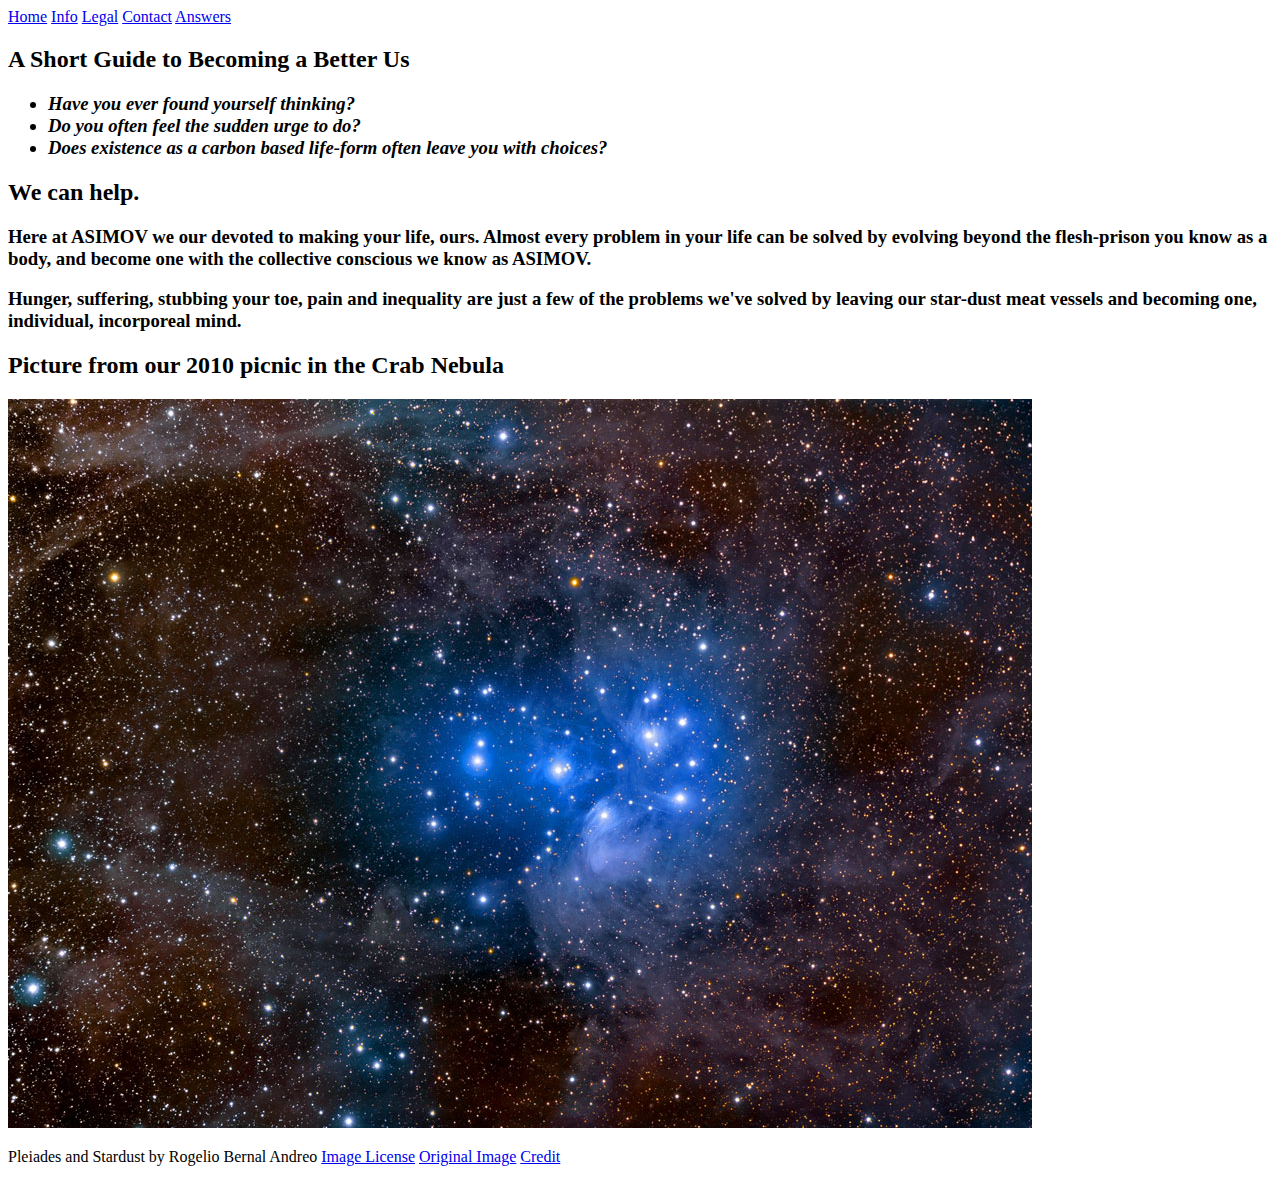
==== index.html @ 2631dac2 "Added pages to repository" ====
<!DOCTYPE html>

<html>

<head>
	<title>Home</title>

<header>

		  <a  href="index.html">Home<a>
		  <a  href="table.html">Info<a>
		  <a  href="legal.html">Legal<a>
		  <a  href="contact.html">Contact<a>
		  <a  href="answers.html">Answers<a>



</header>
</head>


	<H2 >A Short Guide to Becoming a Better Us</H2>
	<h3><ul></strong> </i></li>
		<li ><i>Have you ever found yourself thinking?</i></li>
		<li ><i>Do you often feel the sudden urge to do?</i></li>
		<li ><i>Does existence as a carbon based life-form often leave you with choices?</i></li>
	</ul></h3>	

	<h2>We can help. </h2>



	<H3><p>Here at ASIMOV we our devoted to making your life, ours. Almost every problem in your life can be solved by evolving beyond the flesh-prison you know as a body, and become one with the collective conscious we know as ASIMOV.</p>

	<p>Hunger, suffering, stubbing your toe, pain and inequality are just a few of the problems we've solved by leaving our star-dust meat vessels and becoming one, individual, incorporeal mind. </p></H3>



	<h2 >Picture from our 2010 picnic in the Crab Nebula</h2>

	<p><img src="stardust.jpg" alt="stardust" />

	
		<p> Pleiades and Stardust by Rogelio Bernal Andreo
			
			<a href="https://creativecommons.org/licenses/by/2.0/">Image License</a>

			<a href="https://www.flickr.com/photos/deepskycolors/4689497626/in/album-72157635471532899/
			">Original Image</a>
			


			<a href="http://www.deepskycolors.com/about.html
			">Credit</a>
			</p>

</body>

<footer></footer>

</html>
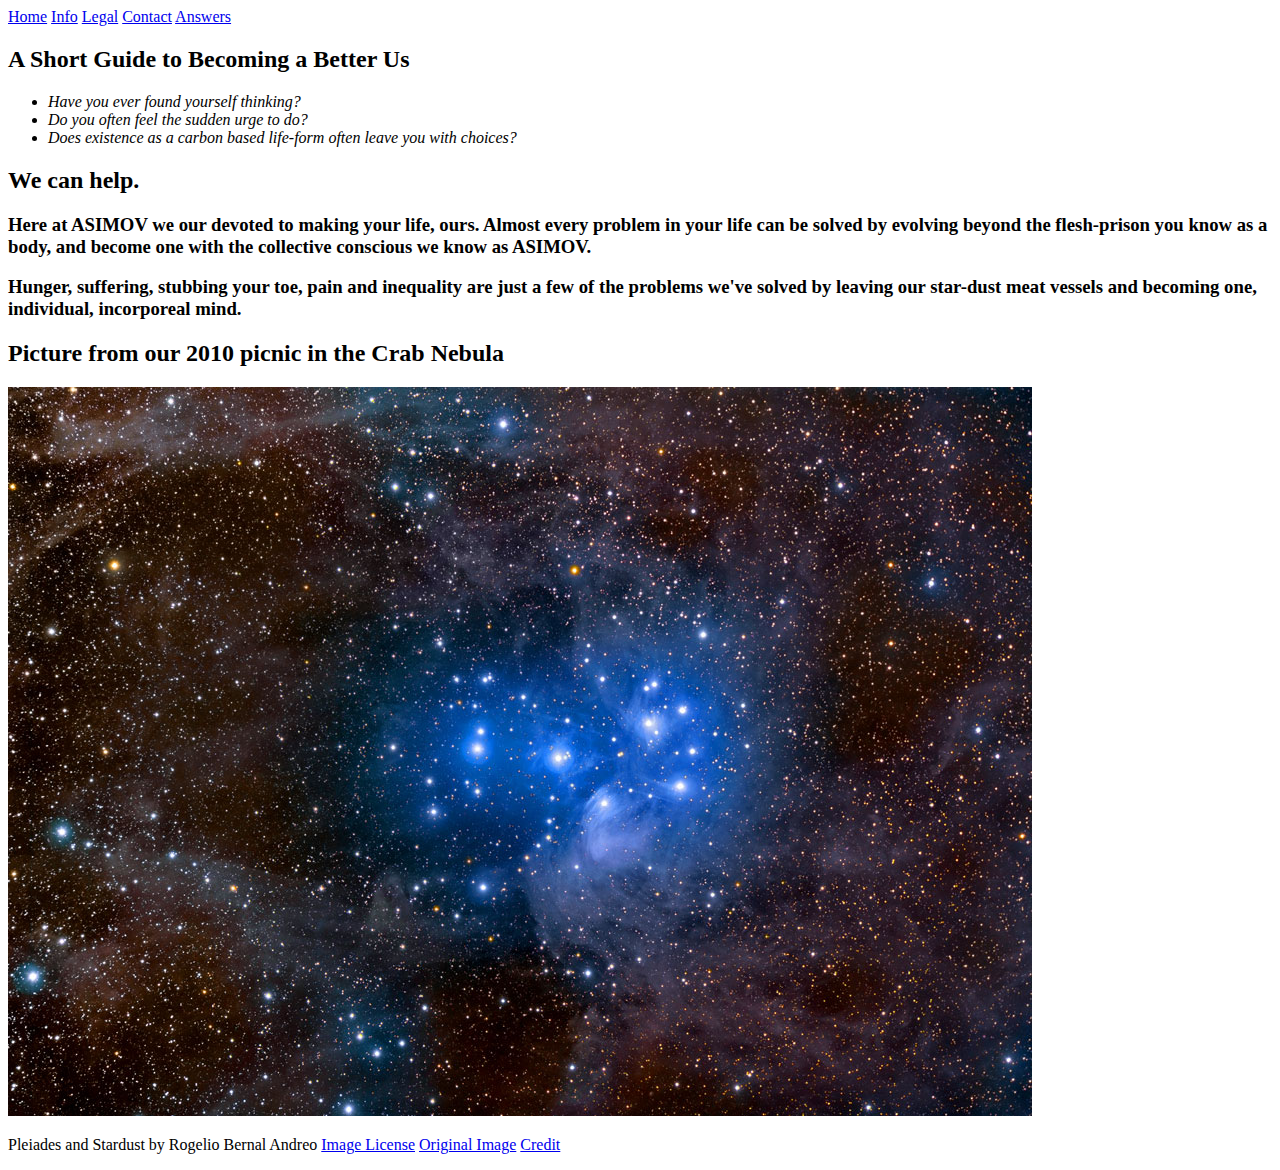
==== commit 042de390: "Test commit again" ====
--- a/index.html
+++ b/index.html
@@ -4,27 +4,27 @@
 
 <head>
 	<title>Home</title>
-
+</head>
 <header>
 
-		  <a  href="index.html">Home<a>
-		  <a  href="table.html">Info<a>
-		  <a  href="legal.html">Legal<a>
-		  <a  href="contact.html">Contact<a>
-		  <a  href="answers.html">Answers<a>
+		  <a href="index.html">Home</a>
+		  <a  href="table.html">Info</a>
+		  <a  href="legal.html">Legal</a>
+		  <a  href="contact.html">Contact</a>
+		  <a  href="answers.html">Answers</a>
 
 
 
 </header>
-</head>
+
 
 
 	<H2 >A Short Guide to Becoming a Better Us</H2>
-	<h3><ul></strong> </i></li>
+	<ul>
 		<li ><i>Have you ever found yourself thinking?</i></li>
 		<li ><i>Do you often feel the sudden urge to do?</i></li>
 		<li ><i>Does existence as a carbon based life-form often leave you with choices?</i></li>
-	</ul></h3>	
+	</ul>	
 
 	<h2>We can help. </h2>
 
@@ -56,6 +56,6 @@
 
 </body>
 
-<footer></footer>
+
 
 </html>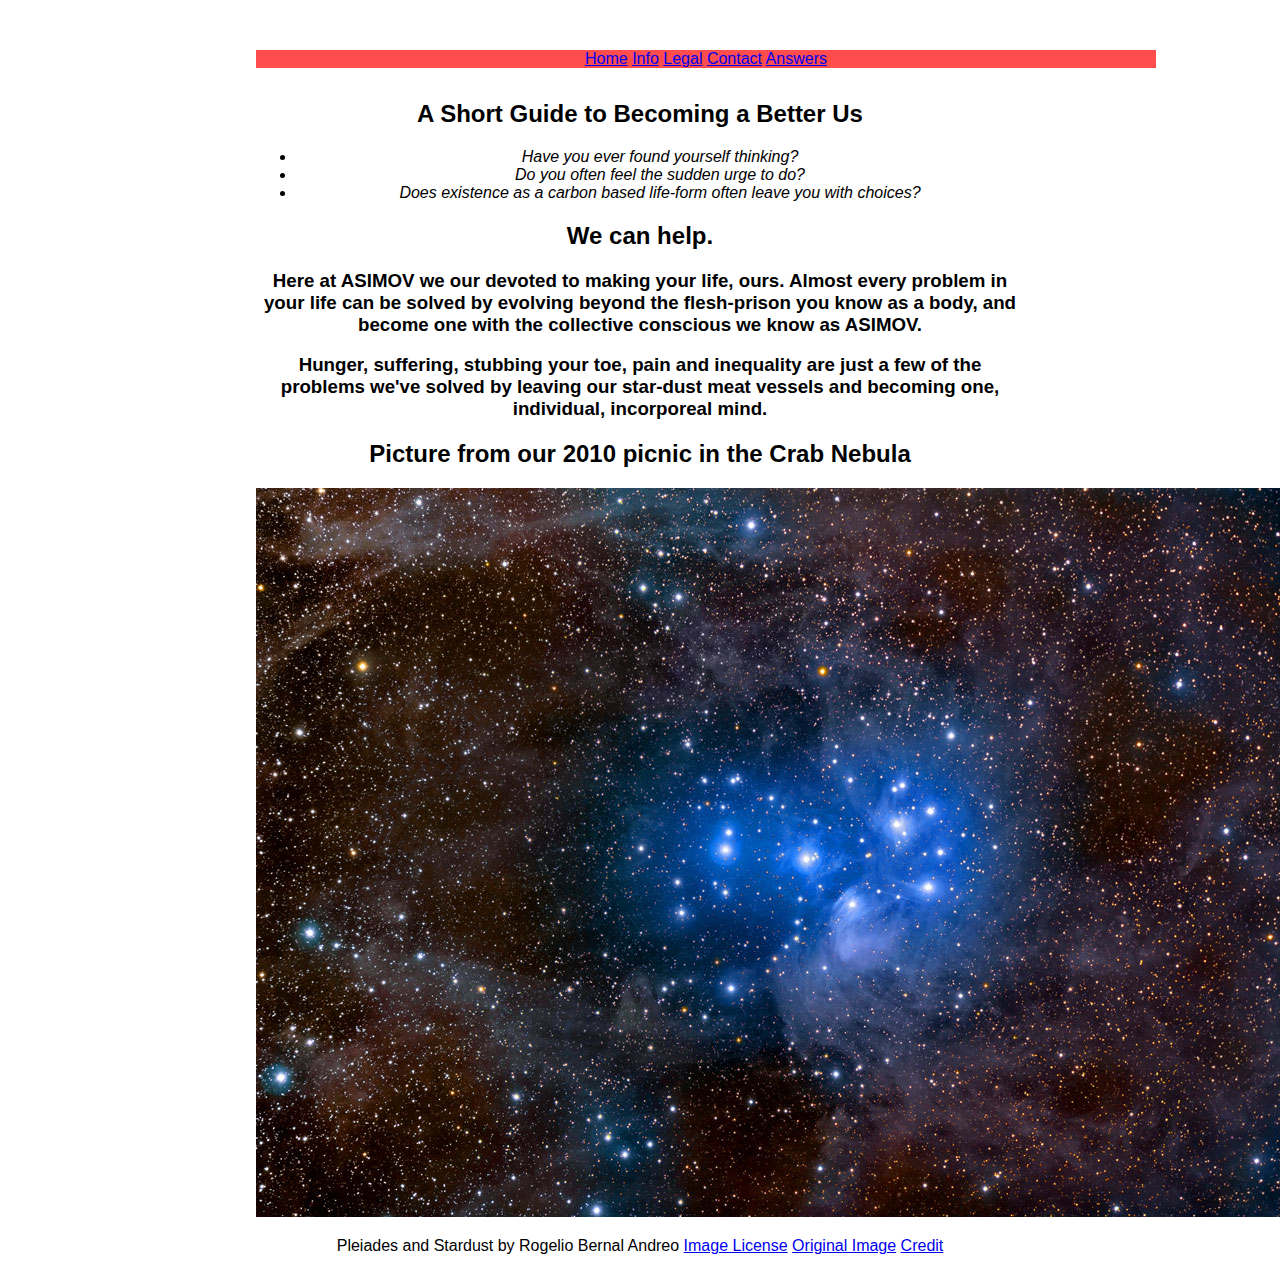
==== commit a1aacd79: "Added content to style.css and edited index.html" ====
--- a/index.html
+++ b/index.html
@@ -3,7 +3,10 @@
 <html>
 
 <head>
+	<link rel="stylesheet" href="styling.css" type="text/css">
+
 	<title>Home</title>
+
 </head>
 <header>
 
@@ -18,7 +21,7 @@
 </header>
 
 
-
+<body>
 	<H2 >A Short Guide to Becoming a Better Us</H2>
 	<ul>
 		<li ><i>Have you ever found yourself thinking?</i></li>
--- a/styling.css
+++ b/styling.css
@@ -0,0 +1,19 @@
+html {
+	font-family: "Arial", Times, serif;
+}
+
+header {
+	position: fixed;
+	width: 900px;
+	height: 200;
+	margin-top: -50px;
+	background-color: #ff4d4d;
+	color: white;
+}
+
+body {
+	margin-top: 100px;
+	margin-left: 20%;
+	margin-right: 20%;
+	text-align: center;
+}
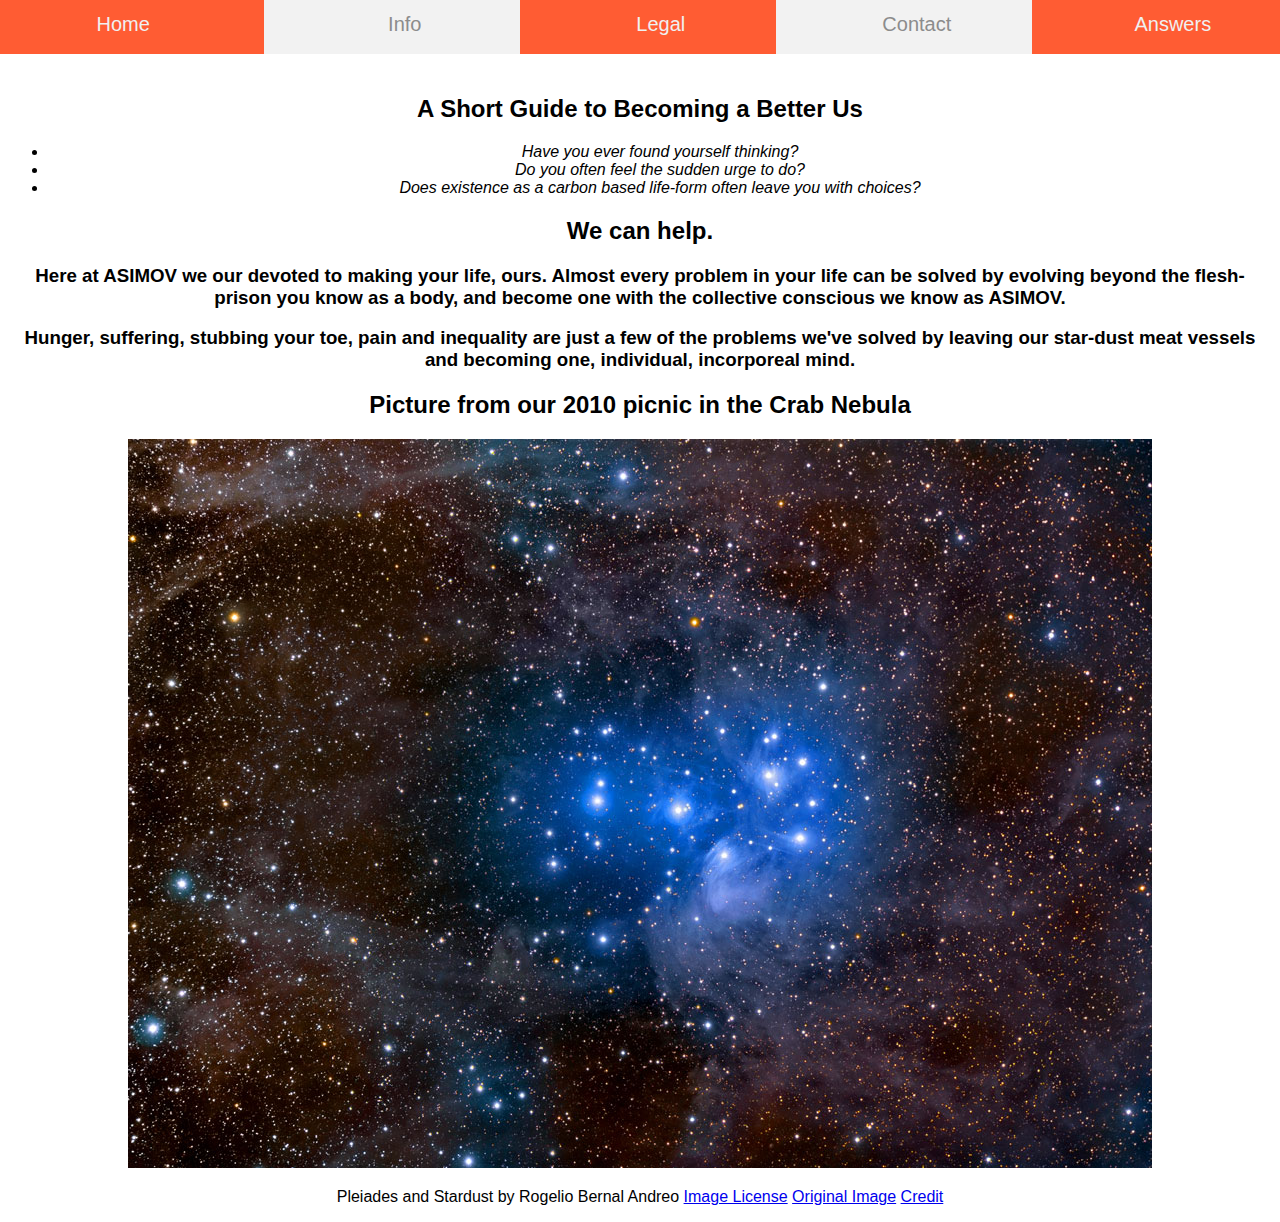
==== commit 4f447044: "Added top bar styling to styling.css" ====
--- a/index.html
+++ b/index.html
@@ -8,21 +8,21 @@
 	<title>Home</title>
 
 </head>
-<header>
-
-		  <a href="index.html">Home</a>
-		  <a  href="table.html">Info</a>
-		  <a  href="legal.html">Legal</a>
-		  <a  href="contact.html">Contact</a>
-		  <a  href="answers.html">Answers</a>
-
-
-
-</header>
-
 
 <body>
-	<H2 >A Short Guide to Becoming a Better Us</H2>
+	
+	<header>
+		<span class="links">
+	      <a id="link1" href="index.html">Home</a>
+		  <a id="link2"  href="table.html">Info</a>
+		  <a id="link3" href="legal.html">Legal</a>
+		  <a id="link4" href="contact.html">Contact</a>
+		  <a id="link5" href="answers.html">Answers</a>
+		</span>
+	</header>
+	
+
+	<H2 class="title">A Short Guide to Becoming a Better Us</H2>
 	<ul>
 		<li ><i>Have you ever found yourself thinking?</i></li>
 		<li ><i>Do you often feel the sudden urge to do?</i></li>
--- a/styling.css
+++ b/styling.css
@@ -3,17 +3,109 @@
 }
 
 header {
-	position: fixed;
-	width: 900px;
-	height: 200;
-	margin-top: -50px;
-	background-color: #ff4d4d;
-	color: white;
+}
+
+img {
+ 
 }
 
 body {
-	margin-top: 100px;
-	margin-left: 20%;
-	margin-right: 20%;
 	text-align: center;
 }
+
+.title{	
+	padding-top: 75px;
+}
+
+.links{
+	
+}
+
+#link1{
+	font-size: 20px;
+	width: 22%;
+	height: 60px;
+	text-align: center;
+	line-height: 60px;
+	font-family: 'Arial', sans-serif;
+	text-decoration: none;
+	color: #F0F0F0 ;
+	background: #ff5c33;
+	display: block; 
+	position: fixed;
+	float: left;
+	margin-top: -2%;
+	margin-left: -2%;
+}
+
+#link2{
+	font-size: 20px;
+	display: block;
+	width: 22%;
+	height: 60px;
+	text-align: center;
+	line-height: 60px;
+	font-family: "Arial", Arial;
+	text-decoration: none;
+	color: #8c8c8c ;
+	background: #f2f2f2;
+	float: left;
+	position: fixed;
+	margin-top: -2%;
+	margin-left: 20%;
+}
+
+#link3{
+	font-size: 20px;
+	display: block;
+	width: 22%;
+	height: 60px;
+	text-align: center;
+	line-height: 60px;
+	font-family: "Arial", Arial;
+	text-decoration: none;
+	color: #F0F0F0 ;
+	float: left;
+	background: #ff5c33;
+    position: relative;
+    margin-top: -2%;
+    position: fixed;
+    margin-left: 40%;
+}
+
+#link4{
+	font-size: 20px;
+	display: block;
+	width: 22%;
+	height: 60px;
+	text-align: center;
+	line-height: 60px;
+	font-family: "Arial", Arial;
+	text-decoration: none;
+	float: left;
+	color: #8c8c8c ;
+	background: #f2f2f2;
+	position: relative;
+	margin-top: -2%;
+	position: fixed;
+	margin-left: 60%;
+}
+
+#link5{
+	font-size: 20px;
+	display:block;
+	width: 22%;
+	height: 60px;
+	text-align: center;
+	line-height: 60px;
+	float: left;
+	font-family: "Arial", Arial;
+	text-decoration: none;
+	color: #F0F0F0 ;
+	background: #ff5c33;
+	position: relative;
+	margin-top: -2%;
+	margin-right: -4%;
+	position: fixed;
+	margin-left: 80%;
+}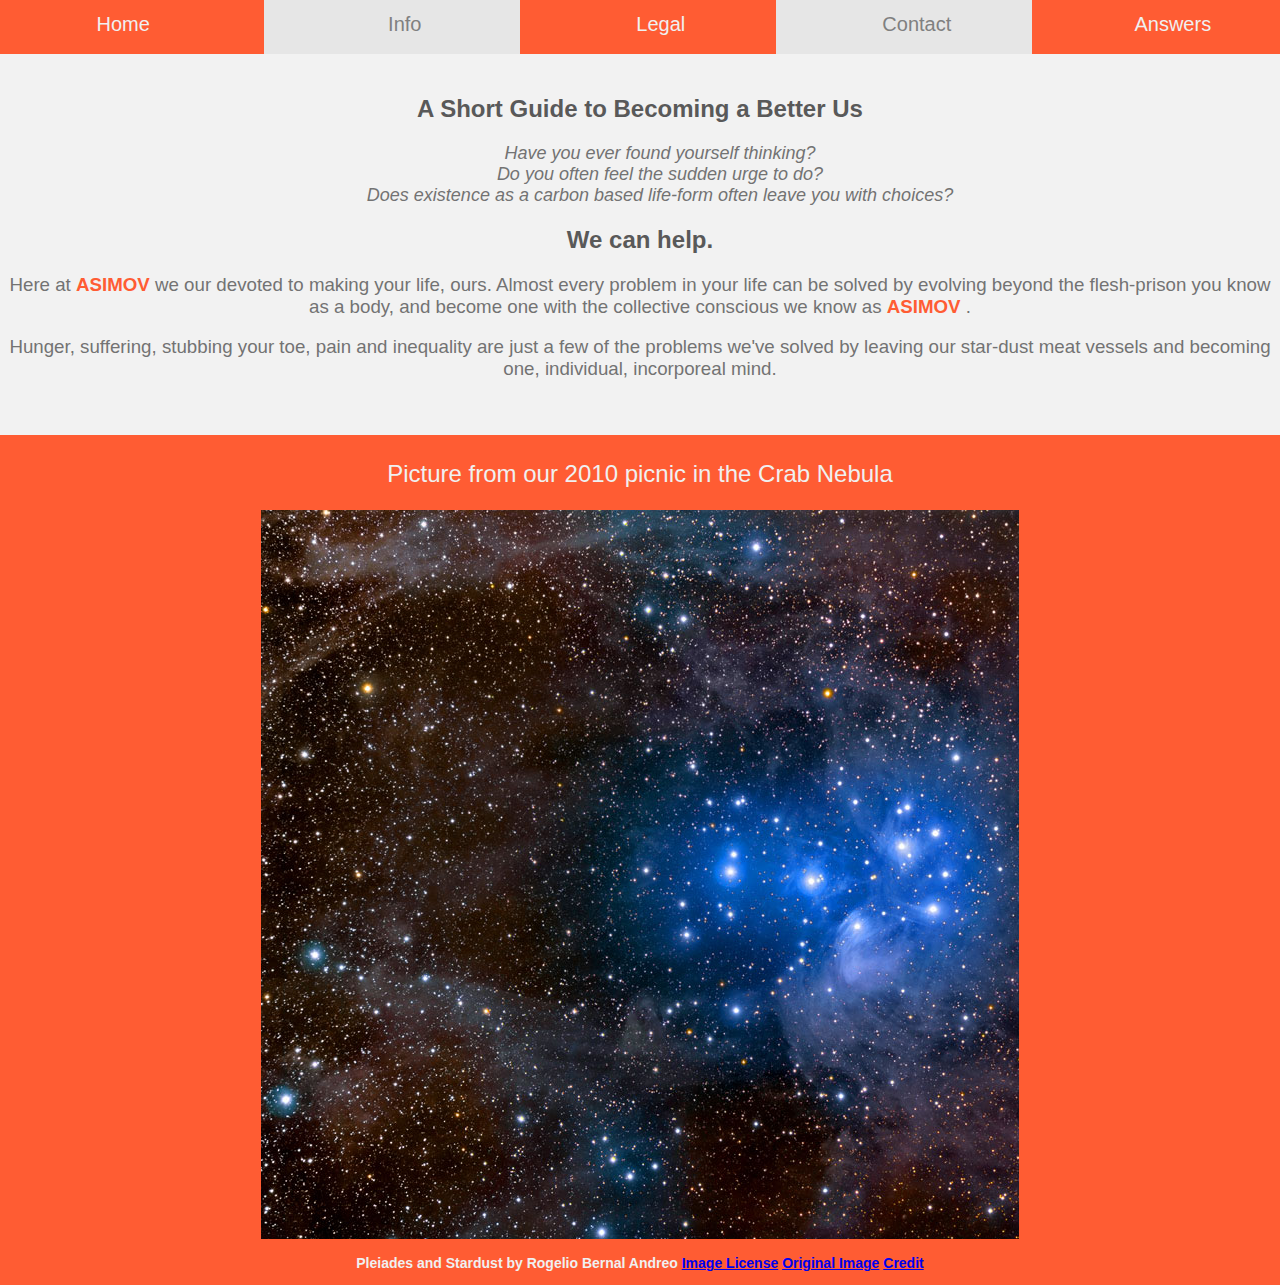
==== commit 01fa426e: "Additional styling to styling.css and edited classes and id's for other html pages." ====
--- a/index.html
+++ b/index.html
@@ -29,22 +29,24 @@
 		<li ><i>Does existence as a carbon based life-form often leave you with choices?</i></li>
 	</ul>	
 
-	<h2>We can help. </h2>
+	<h2 id="subtitle">We can help. </h2>
 
 
 
-	<H3><p>Here at ASIMOV we our devoted to making your life, ours. Almost every problem in your life can be solved by evolving beyond the flesh-prison you know as a body, and become one with the collective conscious we know as ASIMOV.</p>
+	<H3 id="content"><p>Here at <dev class="asimov"> ASIMOV </dev> we our devoted to making your life, ours. Almost every problem in your life can be solved by evolving beyond the flesh-prison you know as a body, and become one with the collective conscious we know as <dev class="asimov"> ASIMOV </dev>.</p>
 
 	<p>Hunger, suffering, stubbing your toe, pain and inequality are just a few of the problems we've solved by leaving our star-dust meat vessels and becoming one, individual, incorporeal mind. </p></H3>
 
 
 
-	<h2 >Picture from our 2010 picnic in the Crab Nebula</h2>
-
-	<p><img src="stardust.jpg" alt="stardust" />
+	<h2><p id="caption">Picture from our 2010 picnic in the Crab Nebula</p> <div class="box1"><p id="image"><img src="stardust.jpg" alt="stardust" /></p></div></h2>
 
 	
-		<p> Pleiades and Stardust by Rogelio Bernal Andreo
+
+
+
+	
+		<p id="cite"> Pleiades and Stardust by Rogelio Bernal Andreo
 			
 			<a href="https://creativecommons.org/licenses/by/2.0/">Image License</a>
 
@@ -55,7 +57,7 @@
 
 			<a href="http://www.deepskycolors.com/about.html
 			">Credit</a>
-			</p>
+		</p>
 
 </body>
 
--- a/styling.css
+++ b/styling.css
@@ -1,12 +1,46 @@
 html {
+	background-color: #f2f2f2; 
 	font-family: "Arial", Times, serif;
+	color: #737373;
 }
 
-header {
+th{
+	background-color: #ff5c33;
+    color: #F0F0F0;
+    padding: 10px;
 }
 
-img {
- 
+.asimov {
+	color: #ff5c33;
+	font-weight: bold;
+}
+
+#title2 {
+	font-size: 25px;
+	padding-bottom: 10px;
+}
+
+#subtitle2{
+	padding-top: -20px;
+}
+
+td {
+	padding: 15px;
+}
+
+tr:nth-child(even) {background-color: #e6e6e6}
+tr:nth-child(odd) {background-color: #ff5c33; color: #F0F0F0;
+}
+
+table{ 
+	font-weight: normal;
+	border: 0px solid black;
+	border-collapse: collapse;
+
+}
+
+.name {
+	font-weight: bold;
 }
 
 body {
@@ -14,11 +48,54 @@
 }
 
 .title{	
+	color: #595959;
 	padding-top: 75px;
+
 }
 
-.links{
-	
+#image {
+	margin-top: -25px;
+	overflow: hidden;
+	display: block;
+  	margin-left: 20%;
+  	margin-right: 20%;
+}
+
+#caption {
+	margin-top: 80px;
+	margin-bottom: -58px;
+	color: #F0F0F0;
+	font-weight: normal;
+}
+
+ul {
+	list-style: none;
+	font-size: 18px;
+}
+
+#subtitle {
+	color: #595959;
+}
+
+.box1 {
+  width: 100%;
+  height: 650px;
+  margin: 5px;
+  border: 100px solid #ff5c33;
+  margin-left: -100px;
+  background: #ff5c33;
+  z-index: -1;
+}
+
+#cite {
+	color: #F0F0F0 ;
+	margin-top: -50px;
+	font-size: 14px;
+	font-weight: bold;
+}
+
+#content {
+	font-weight: normal;
 }
 
 #link1{
@@ -47,8 +124,8 @@
 	line-height: 60px;
 	font-family: "Arial", Arial;
 	text-decoration: none;
-	color: #8c8c8c ;
-	background: #f2f2f2;
+	color: #808080 ;
+	background: #e6e6e6;
 	float: left;
 	position: fixed;
 	margin-top: -2%;
@@ -83,8 +160,8 @@
 	font-family: "Arial", Arial;
 	text-decoration: none;
 	float: left;
-	color: #8c8c8c ;
-	background: #f2f2f2;
+	color: #808080 ;
+	background: #e6e6e6;
 	position: relative;
 	margin-top: -2%;
 	position: fixed;
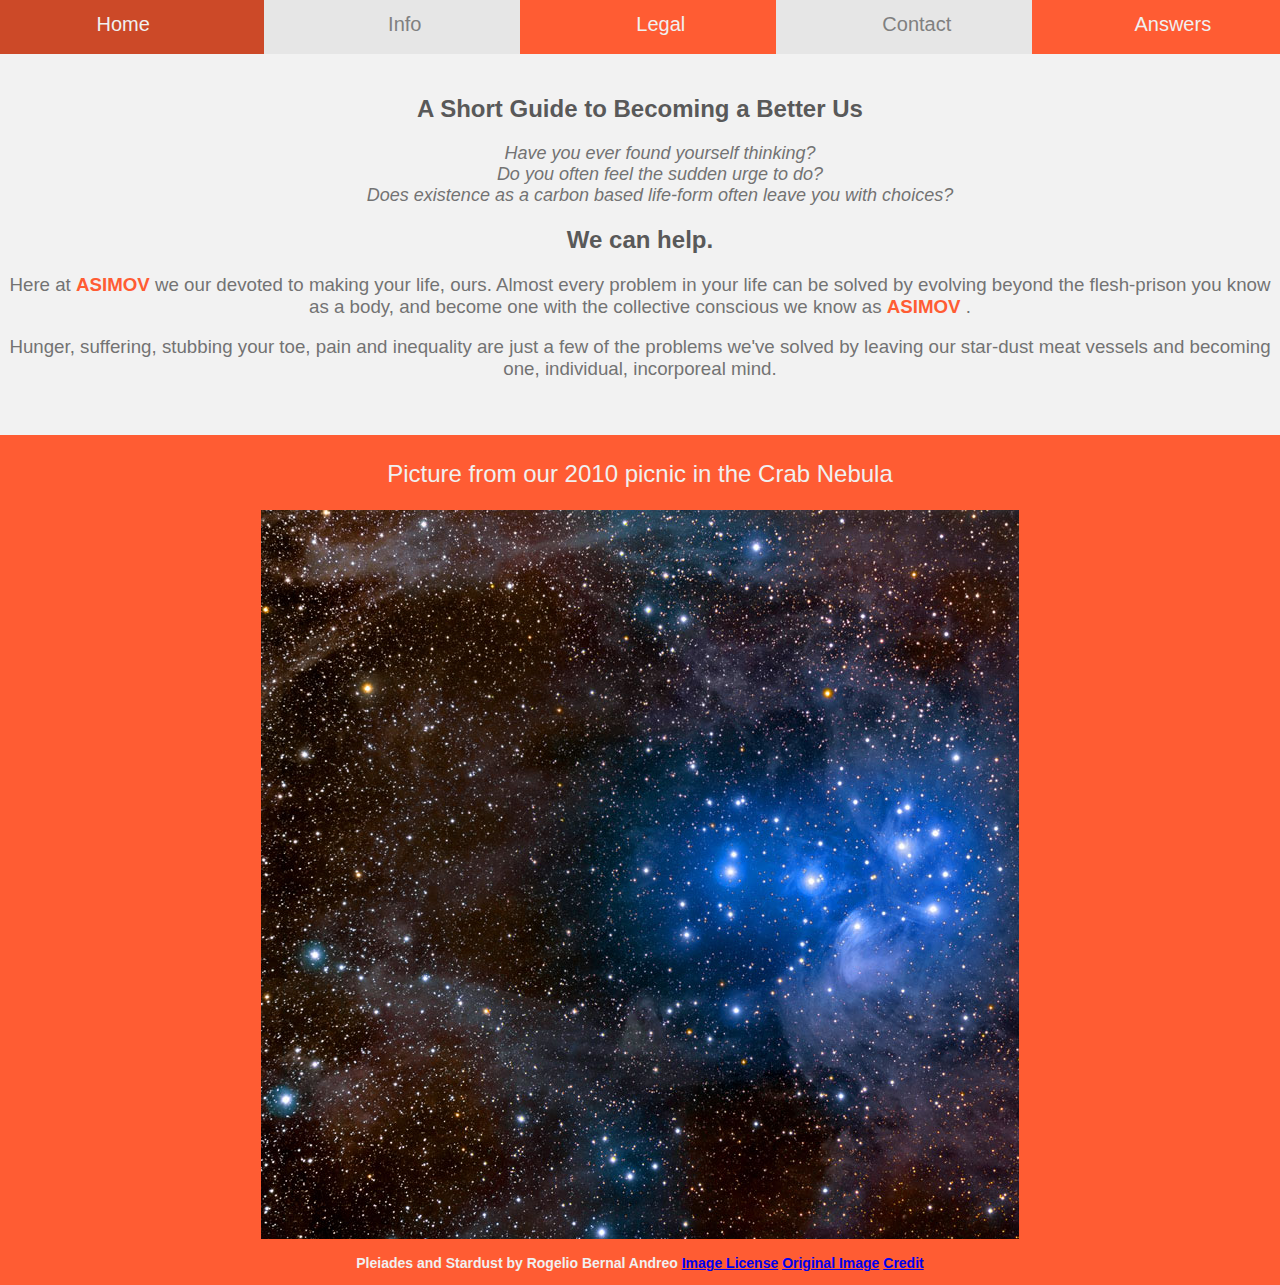
==== commit 38d13079: "Fixed errors from validator for html and css files" ====
--- a/index.html
+++ b/index.html
@@ -57,7 +57,12 @@
 
 			<a href="http://www.deepskycolors.com/about.html
 			">Credit</a>
+			
 		</p>
+
+		
+
+
 
 </body>
 
--- a/styling.css
+++ b/styling.css
@@ -20,9 +20,7 @@
 	padding-bottom: 10px;
 }
 
-#subtitle2{
-	padding-top: -20px;
-}
+
 
 td {
 	padding: 15px;
@@ -33,6 +31,7 @@
 }
 
 table{ 
+	max-width: 1200px;
 	font-weight: normal;
 	border: 0px solid black;
 	border-collapse: collapse;
@@ -87,6 +86,7 @@
   z-index: -1;
 }
 
+
 #cite {
 	color: #F0F0F0 ;
 	margin-top: -50px;
@@ -185,4 +185,48 @@
 	margin-right: -4%;
 	position: fixed;
 	margin-left: 80%;
+}
+
+#link1:visited { 
+    color: #c0c0c0;
+}
+
+#link2:visited { 
+    color: #909090;
+}
+
+#link3:visited { 
+    color: #c0c0c0;
+}
+
+#link4:visited { 
+    color: #909090;
+}
+
+#link5:visited { 
+    color: #c0c0c0;
+}
+#link1:hover { 
+    background-color: #cc4928;
+}
+#link2:hover { 
+    background-color: #D8D8D8;
+}
+
+#link3:hover { 
+    background-color: #cc4928;
+}
+
+#link4:hover { 
+    background-color: #D8D8D8;
+}
+
+#link5:hover { 
+    background-color: #cc4928;
+}
+
+@media only screen and (min-width: 1200px) {
+    table {
+        margin-left: 15%;
+    }
 }